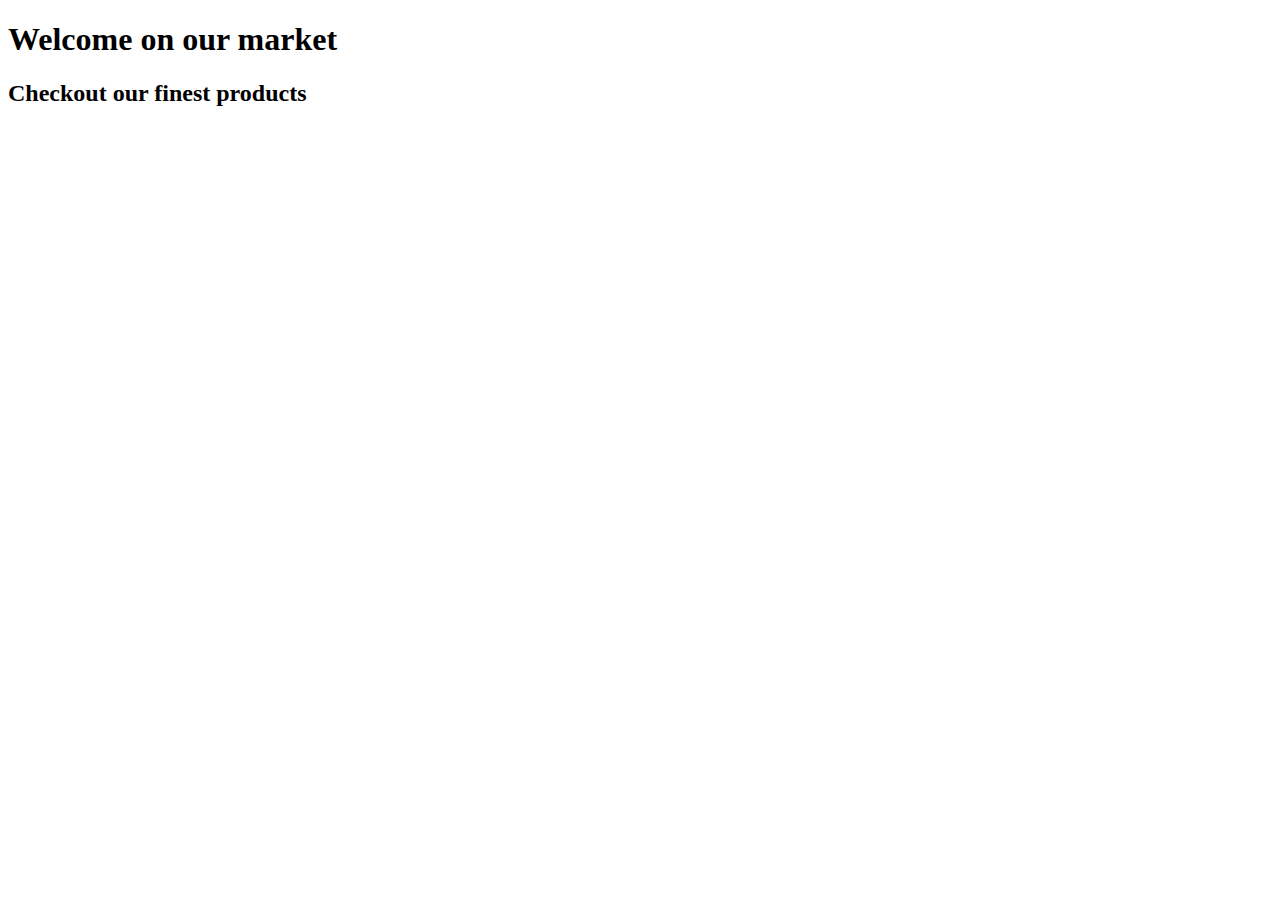
==== Lesson3/pages/index/index.html @ a4ef565f "chepuxa" ====
<!DOCTYPE html>
<html lang="en">

<head>
  <meta charset="UTF-8">
  <meta name="viewport" content="width=device-width, initial-scale=1.0">
  <title>Market
  </title>
  <script src="index.scripts.js" defer></script>
  <link rel="stylesheet" href="index.styles.css">
</head>

<body>
  <h1>Welcome on our market</h1>
  <h2> Checkout our finest products</h2>
  <main>
    <div class="productContainer">
      <div class="bestSales"></div>
      <div class="bestSalesReviews"></div>
      <div class="takinTop"></div>
      <div class="takinTopsReviews"></div>
      <div class="others"></div>

  </main>
</body>

</html>
---- Lesson3/pages/index/index.styles.css ----
/*# sourceMappingURL=index.styles.css.map */
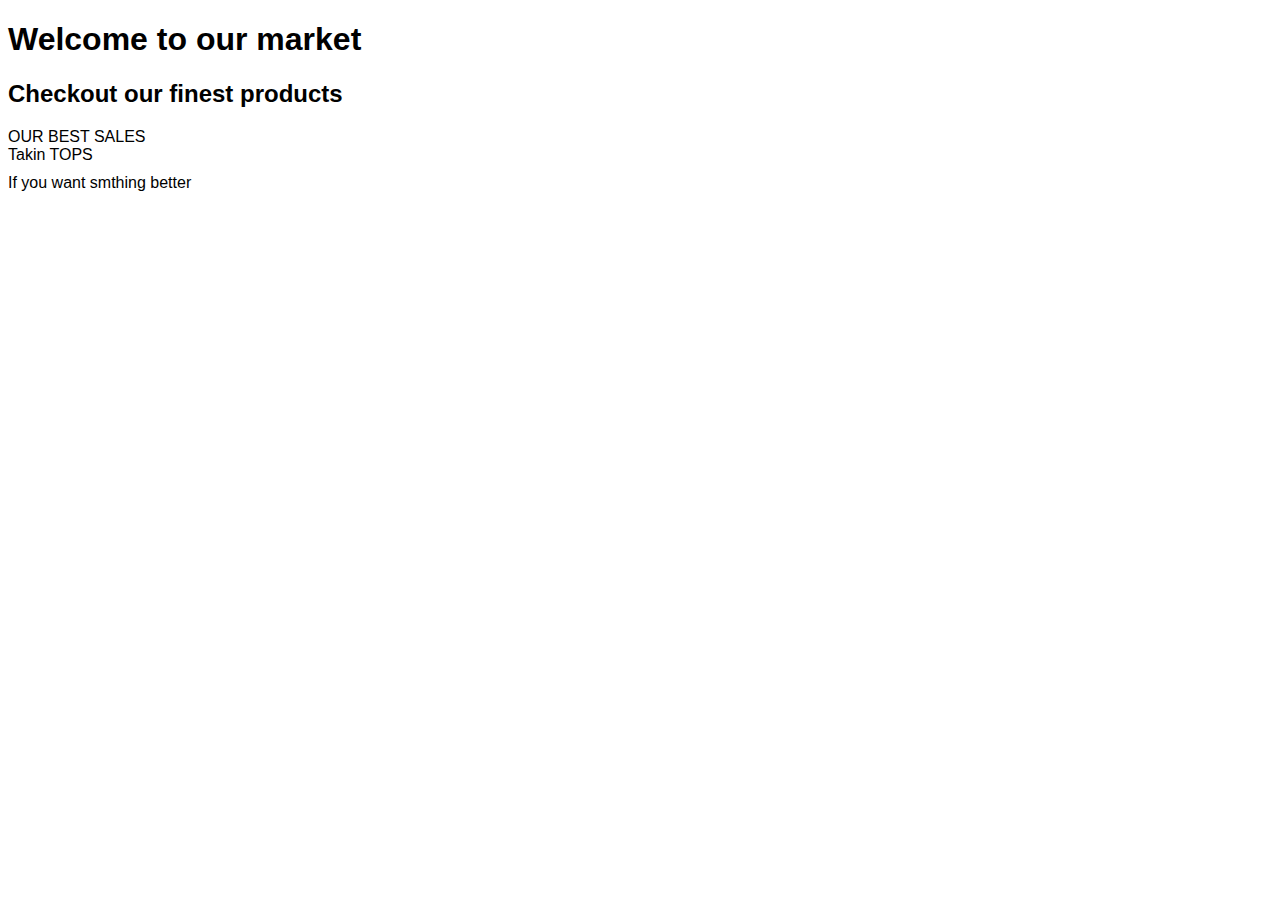
==== commit ed4c8298: "finish css" ====
--- a/Lesson3/pages/index/index.html
+++ b/Lesson3/pages/index/index.html
@@ -6,19 +6,26 @@
   <meta name="viewport" content="width=device-width, initial-scale=1.0">
   <title>Market
   </title>
-  <script src="index.scripts.js" defer></script>
+  <script src="index.scripts.js" type="module" defer></script>
+  <script src="../../helpers/fillLocalStorage.js" type="module" defer></script>
+  <script src="../../helpers/removeReview.js" defer></script>
+  <script src="../../helpers/toggleReviews.js" defer></script>
+
   <link rel="stylesheet" href="index.styles.css">
 </head>
 
 <body>
-  <h1>Welcome on our market</h1>
+  <h1>Welcome to our market</h1>
   <h2> Checkout our finest products</h2>
   <main>
     <div class="productContainer">
+      <span>OUR BEST SALES</span>
       <div class="bestSales"></div>
       <div class="bestSalesReviews"></div>
+      <span>Takin TOPS</span>
       <div class="takinTop"></div>
       <div class="takinTopsReviews"></div>
+      <span>If you want smthing better</span>
       <div class="others"></div>
 
   </main>
--- a/Lesson3/pages/index/index.styles.css
+++ b/Lesson3/pages/index/index.styles.css
@@ -1 +1,79 @@
-/*# sourceMappingURL=index.styles.css.map */+@font-face {
+  font-family: "Protest Guerrilla", sans-serif;
+  src: url(https://fonts.googleapis.com/css2?family=Protest+Guerrilla&display=swap);
+}
+body {
+  font-family: "Protest Guerrilla", sans-serif;
+}
+
+.productContainer {
+  display: flex;
+  flex-direction: row;
+  flex-wrap: wrap;
+}
+.productContainer .bestSales {
+  display: flex;
+  gap: 10px;
+  flex: 0 0 100%;
+}
+.productContainer .bestSales .topProduct {
+  border: 2px solid #123df1;
+  padding: 10px;
+  flex: 1 0 30%;
+}
+.productContainer .bestSalesReviews {
+  display: flex;
+  flex-wrap: wrap;
+  gap: 5px;
+}
+.productContainer .bestSalesReviews .review {
+  margin-top: 10px;
+  border: 2px solid blue;
+  gap: 5px;
+  display: flex;
+  flex-direction: column;
+  flex: 1 1 30%;
+}
+.productContainer .bestSalesReviews .review > div {
+  display: flex;
+}
+.productContainer .takinTop {
+  margin-top: 10px;
+  display: flex;
+  flex: 1 0 100%;
+  flex-wrap: wrap;
+  gap: 5px;
+}
+.productContainer .takinTop .takinTopProduct {
+  padding: 10px;
+  flex: 1 0 30%;
+  border: 2px dotted darkblue;
+}
+.productContainer .takinTopsReviews {
+  flex: 1 0 100%;
+}
+.productContainer .takinTopsReviews .review {
+  margin-top: 10px;
+  border: 2px solid blue;
+  gap: 5px;
+  display: flex;
+  flex-direction: column;
+  flex: 1 1 30%;
+}
+.productContainer .takinTopsReviews .review > div {
+  display: flex;
+}
+.productContainer .others {
+  display: flex;
+  gap: 10px;
+  flex: 0 0 100%;
+  flex-wrap: wrap;
+}
+.productContainer .others .otherProduct {
+  border: 1px dashed grey;
+  padding: 5px;
+  display: flex;
+  flex-direction: column;
+  flex: 1 1 30%;
+  justify-content: space-between;
+}/*# sourceMappingURL=index.styles.css.map */